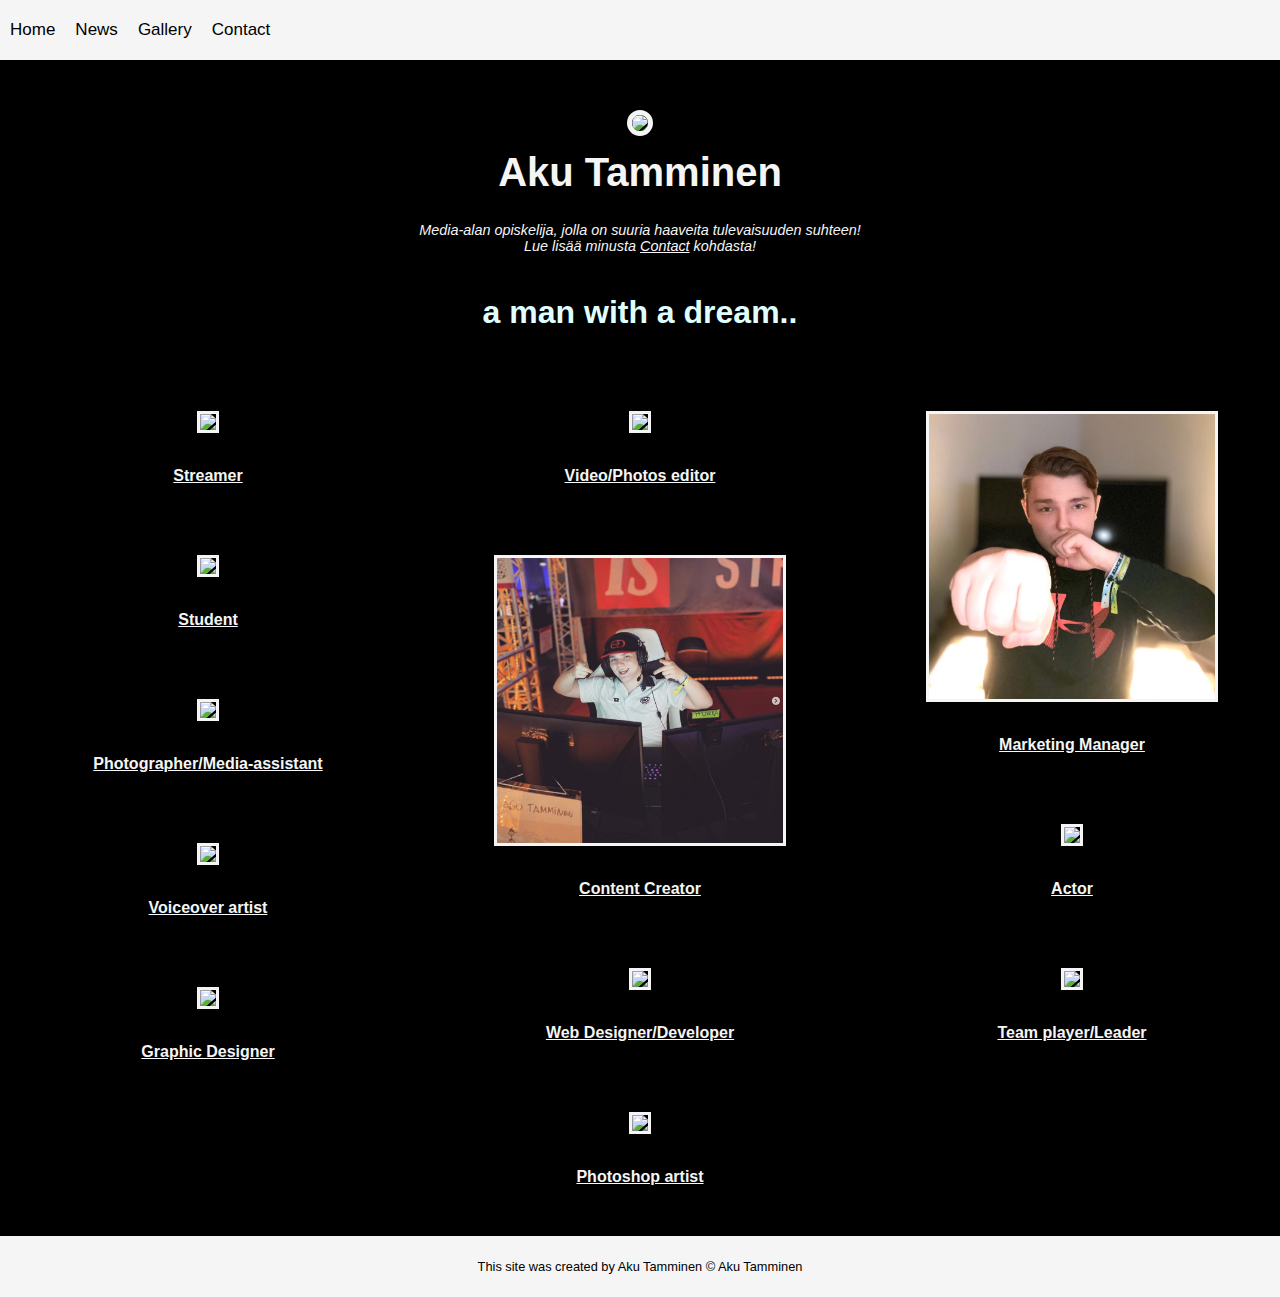
==== index.html @ ccf4c790 "did a lot. Navigation bar and smhing else." ====
<!DOCTYPE html>
<!DOCTYPE html>
<html>
<head>
	<meta charset="utf-8">
	<meta name="viewport" content="width=device-width, initial-scale=1">
	<title>Helvetinluova</title>
	<link rel="stylesheet" type="text/css" href="css/Portfolio.css">
	<link rel="icon" href="img/Profile-picture.png">
</head>
<body>
	<!-- NAV -->
<nav>
	<ul>
		<li><a href="#"> Home</a></li>
		<li><a href="#"> News</a></li>	
		<li><a href="#"> Gallery</a></li>
		<li><a href="#"> Contact</a></li>
	</ul>
</nav>

	<!-- header element -->
	<header>
		<img src="img/Profile-picture.png">
	<b><h1> Aku Tamminen</h1></b>
	<p><i>Media-alan opiskelija, jolla on suuria haaveita tulevaisuuden suhteen!<br>Lue lisää minusta <a href="#">Contact</a> kohdasta!</p></i>
	<h2>a man with a dream..</h2>
	</header> 

	<!-- main element -->
	<main>
		<a target="_blank"href="https://Google.com">
		<img src="img/streamer.png"class="test" >
		<b><p class="test1">Streamer</p></b>
		<a target="_blank"href="https://Google.com">
		<img src="img/Student.png"class="test" >
		<b><p class="test1">Student</p></b>
		<a target="_blank"href="https://Google.com">
		<img src="img/photographer.png"class="test" >
		<b><p class="test1">Photographer/Media-assistant</p></b>
		<a target="_blank"href="https://Google.com">
		<img src="img/Voiceover-artist.png"class="test" >
		<b><p class="test1">Voiceover artist</p></b>
		<a target="_blank"href="https://Google.com">
		<img src="img/Graphic-designer.png"class="test" >
		<b><p class="test1">Graphic Designer</p></b>
		<a target="_blank"href="https://Google.com">
		<img src="img/Video-editor.png"class="test" >
		<b><p class="test1">Video/Photos editor</p></b>
		<a target="_blank"href="https://Google.com">
		<img src="img/Content-creator.png"class="test" >
		<b><p class="test1">Content Creator</p></b>
		<a target="_blank"href="https://Google.com">
		<img src="img/Web-designer.png"class="test" >
		<b><p class="test1">Web Designer/Developer</p></b>
		<a target="_blank"href="https://Google.com">
		<img src="img/Photoshop-artist.png"class="test" >
		<b><p class="test1">Photoshop artist</p></b>
		<a target="_blank"href="https://Google.com">
		<img src="img/Marketing-manager.png"class="test" >
		<b><p class="test1">Marketing Manager</p></b>
		<a target="_blank"href="https://Google.com">
		<img src="img/Actor.png"class="test" >
		<b><p class="test1">Actor</p></b>
		<a target="_blank"href="https://Google.com">
		<img src="img/Team-player.png"class="test" >
		<b><p class="test1">Team player/Leader</p></b> 
		<a href="_blank"></a>
	</main>

	<!-- Footer element -->
	<footer>
		<p>This site was created by Aku Tamminen &copy; Aku Tamminen</p>
	</footer>
</body>
</html>
---- css/Portfolio.css ----
body{
	background-color: black;
	margin: 0;
}

*{
	box-sizing: border-box;
}

.test{
	margin-bottom: 20px;
	margin-top: 60px;
}

.test1{
	margin-bottom: 10px;
	margin-top: 10px;
	font-family: Helvetica, Arial, sans-serif;
	font-size: 100%;
}

a{
	color: ghostwhite;
}

nav{
	background: whitesmoke;
	width: 100%;
	overflow: auto;
	margin-bottom: 20px;

}

ul{
	margin: 0;
	padding: 0;
	list-style: none;
}

li{
	float: left;
	align-content: center;
}

nav a{
	width: 100%;
	display: block;
	text-decoration: none;
	text-align: center;
	background: whitesmoke;
	font-size: 17px;
	color: black;
	padding: 20px 10px;
	font-family:Arial;
}

header{
	text-align: center;
	
}

header h1{
	margin-top: 10px;
	font-size: 250%;
	color: whitesmoke;
	font-family: Helvetica, Arial, sans-serif;
}

p{
	font-family: Helvetica, Arial, sans-serif;
	font-size: 200%;
}

header p{
	font-size: 90%;
	color: whitesmoke;
}

header h2{
	margin-top: 40px;
	margin-bottom: -60px;
	font-size: 200%;
	color: lightcyan;
	font-family: Helvetica, Arial, sans-serif;
	text-align: center;
	
}

header img{
	margin-top: 30px;
	border-radius: 130px;
	width: 250px;
	border: 5px solid whitesmoke;
}

main{
	margin-top: 50px;
	margin-bottom: 20px;
	column-count: 3;
	width: 100%;
	text-align: center;
	padding-top: 30px;
	padding-bottom: 30px;


}

main img{
	width: 70%;
	align-content: center;
	border-radius: 0px;
	border: 3px solid whitesmoke;


}

main p{
	font-size: 15px;
	color: whitesmoke;

}

footer{
	font-size: 40%;
	font-family: Helvetica, Arial, sans-serif;
	text-align: center;
	width: 100%;
	display: block;
	text-decoration: none;
	background: whitesmoke;
	color: black;
	padding: 10px 10px;
}
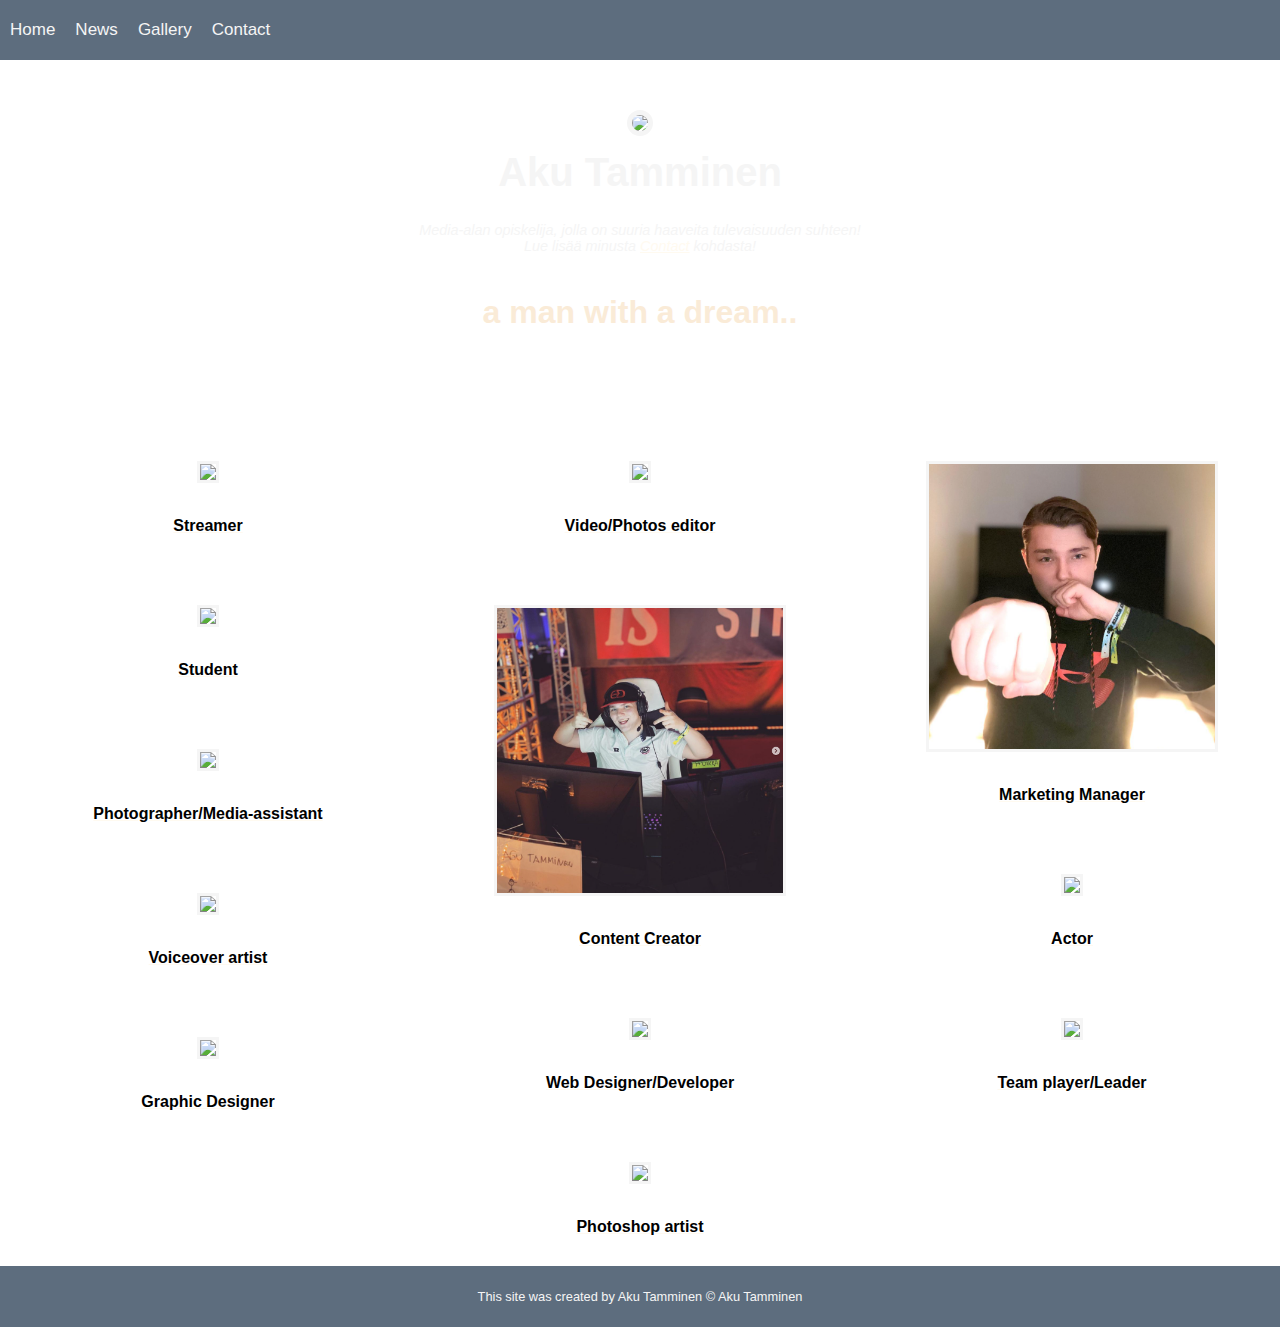
==== commit 3e62190c: "added background photos" ====
--- a/index.html
+++ b/index.html
@@ -8,6 +8,8 @@
 	<link rel="stylesheet" type="text/css" href="css/Portfolio.css">
 	<link rel="icon" href="img/Profile-picture.png">
 </head>
+
+
 <body>
 	<!-- NAV -->
 <nav>
--- a/css/Portfolio.css
+++ b/css/Portfolio.css
@@ -1,7 +1,12 @@
-body{
-	background-color: black;
-	margin: 0;
+body {
+  background-image: url("https://www.phdmedia.com/taiwan/wp-content/uploads/sites/41/2017/06/Banner-2.gif");
+  background-repeat: no-repeat;
+  background-position: left top;
+  background-size: 100% 22%;
+  margin: 0;
 }
+
+
 
 *{
 	box-sizing: border-box;
@@ -20,11 +25,11 @@
 }
 
 a{
-	color: ghostwhite;
+	color: floralwhite;
 }
 
 nav{
-	background: whitesmoke;
+	background: #5D6D7E;
 	width: 100%;
 	overflow: auto;
 	margin-bottom: 20px;
@@ -47,9 +52,9 @@
 	display: block;
 	text-decoration: none;
 	text-align: center;
-	background: whitesmoke;
+	background: #5D6D7E;
 	font-size: 17px;
-	color: black;
+	color: whitesmoke;
 	padding: 20px 10px;
 	font-family:Arial;
 }
@@ -80,7 +85,7 @@
 	margin-top: 40px;
 	margin-bottom: -60px;
 	font-size: 200%;
-	color: lightcyan;
+	color: antiquewhite;
 	font-family: Helvetica, Arial, sans-serif;
 	text-align: center;
 	
@@ -94,13 +99,20 @@
 }
 
 main{
-	margin-top: 50px;
-	margin-bottom: 20px;
+	margin-top: 100px;
+	margin-bottom: 0px;
 	column-count: 3;
 	width: 100%;
 	text-align: center;
 	padding-top: 30px;
 	padding-bottom: 30px;
+	background-image: url("https://images.unsplash.com/photo-1614851099175-e5b30eb6f696?ixlib=rb-1.2.1&ixid=MnwxMjA3fDB8MHxzZWFyY2h8MTB8fGJhbm5lcnxlbnwwfHwwfHw%3D&w=1000&q=80");
+  	background-repeat: no-repeat;
+  	background-attachment: fixed;
+  	background-size: 100% 100%;
+  	
+  	
+
 
 
 }
@@ -116,7 +128,7 @@
 
 main p{
 	font-size: 15px;
-	color: whitesmoke;
+	color: black;
 
 }
 
@@ -127,8 +139,8 @@
 	width: 100%;
 	display: block;
 	text-decoration: none;
-	background: whitesmoke;
-	color: black;
+	background: #5D6D7E;
+	color: whitesmoke;
 	padding: 10px 10px;
 }
 
